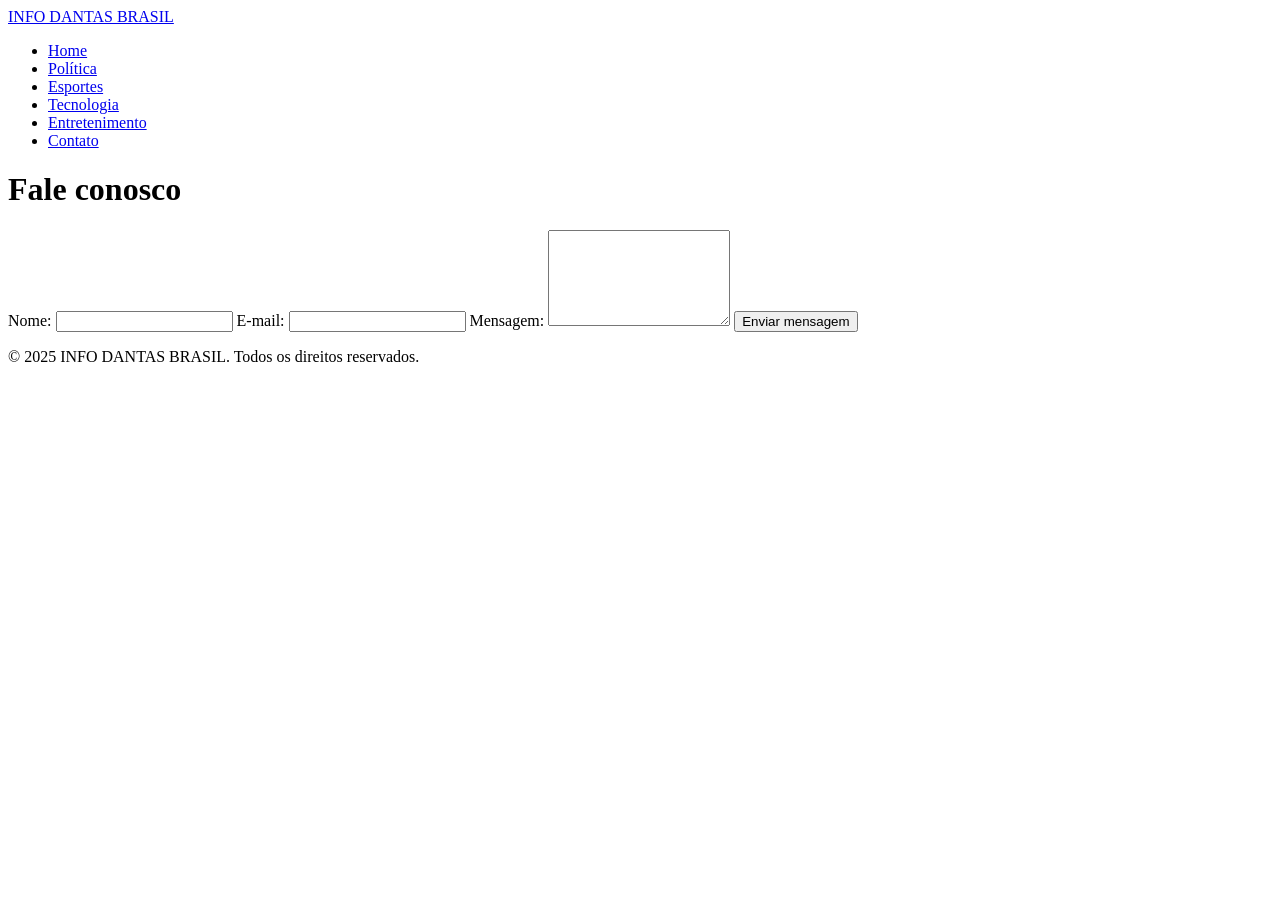
==== contato.html @ b0c91d37 "Create contato.html" ====
<!DOCTYPE html>
<html lang="pt-BR">
<head>
  <meta charset="UTF-8" />
  <meta name="viewport" content="width=device-width, initial-scale=1.0" />
  <title>Contato | Info Dantas Brasil</title>
  <link rel="stylesheet" href="css/styles.css" />
</head>
<body>
  <header>
    <div class="logo"><a href="index.html">INFO DANTAS BRASIL</a></div>
    <nav>
      <ul>
        <li><a href="index.html">Home</a></li>
        <li><a href="politica.html">Política</a></li>
        <li><a href="esportes.html">Esportes</a></li>
        <li><a href="tecnologia.html">Tecnologia</a></li>
        <li><a href="entretenimento.html">Entretenimento</a></li>
        <li><a href="contato.html" class="active">Contato</a></li>
      </ul>
    </nav>
  </header>

  <main class="container contato">
    <h1>Fale conosco</h1>
    <form action="mailto:seuemail@example.com" method="POST" enctype="text/plain">
      <label for="nome">Nome:</label>
      <input type="text" id="nome" name="nome" required />

      <label for="email">E-mail:</label>
      <input type="email" id="email" name="email" required />

      <label for="mensagem">Mensagem:</label>
      <textarea id="mensagem" name="mensagem" rows="6" required></textarea>

      <button type="submit">Enviar mensagem</button>
    </form>
  </main>

  <footer>
    <p>&copy; 2025 INFO DANTAS BRASIL. Todos os direitos reservados.</p>
  </footer>
</body>
</html>
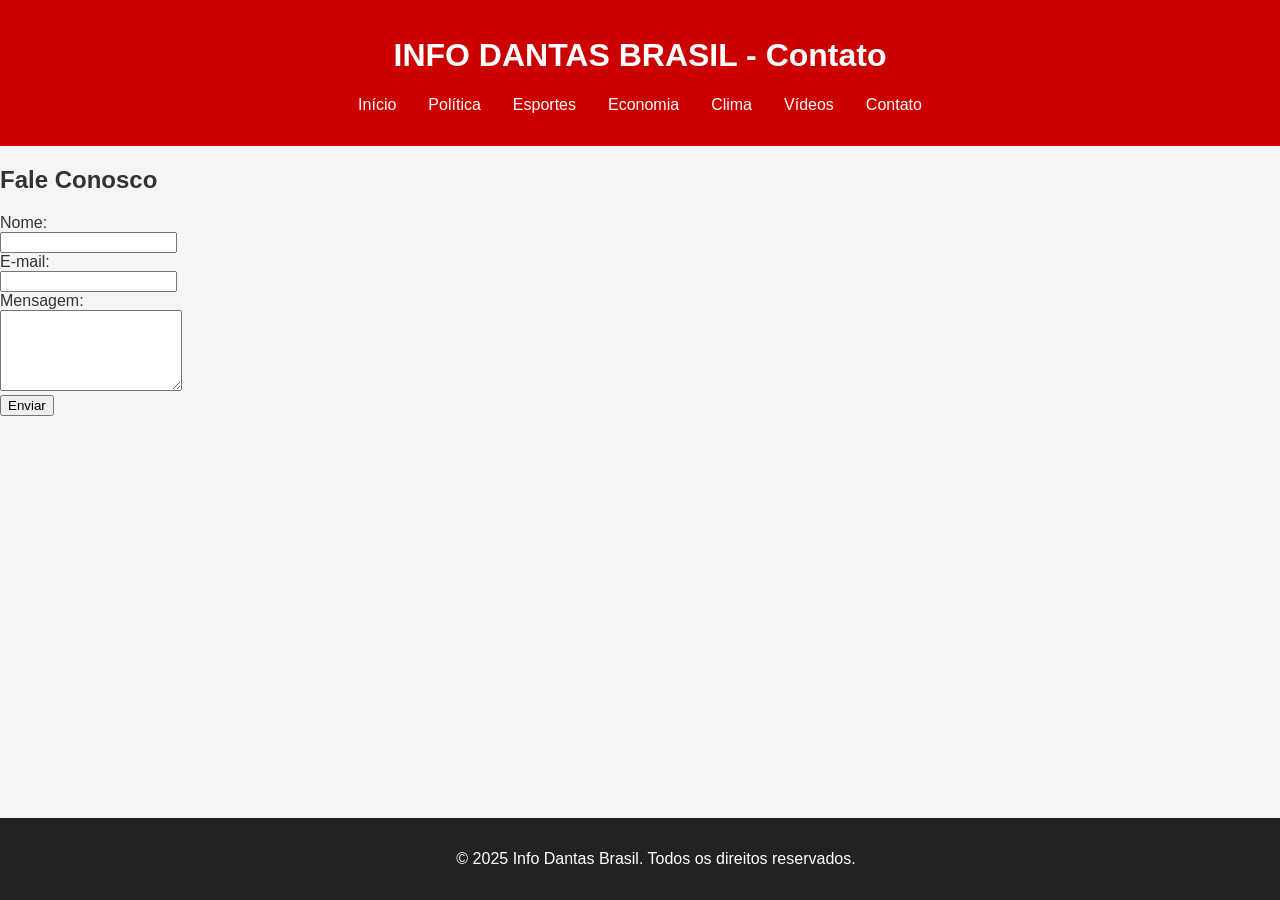
==== commit c5b03931: "Add files via upload" ====
--- a/contato.html
+++ b/contato.html
@@ -1,44 +1,42 @@
 <!DOCTYPE html>
 <html lang="pt-BR">
 <head>
-  <meta charset="UTF-8" />
-  <meta name="viewport" content="width=device-width, initial-scale=1.0" />
+  <meta charset="UTF-8">
+  <meta name="viewport" content="width=device-width, initial-scale=1.0">
   <title>Contato | Info Dantas Brasil</title>
-  <link rel="stylesheet" href="css/styles.css" />
+  <link rel="stylesheet" href="style.css" />
 </head>
 <body>
   <header>
-    <div class="logo"><a href="index.html">INFO DANTAS BRASIL</a></div>
+    <h1>INFO DANTAS BRASIL - Contato</h1>
     <nav>
       <ul>
-        <li><a href="index.html">Home</a></li>
+        <li><a href="index.html">Início</a></li>
         <li><a href="politica.html">Política</a></li>
         <li><a href="esportes.html">Esportes</a></li>
-        <li><a href="tecnologia.html">Tecnologia</a></li>
-        <li><a href="entretenimento.html">Entretenimento</a></li>
-        <li><a href="contato.html" class="active">Contato</a></li>
+        <li><a href="economia.html">Economia</a></li>
+        <li><a href="clima.html">Clima</a></li>
+        <li><a href="videos.html">Vídeos</a></li>
+        <li><a href="contato.html">Contato</a></li>
       </ul>
     </nav>
   </header>
-
-  <main class="container contato">
-    <h1>Fale conosco</h1>
-    <form action="mailto:seuemail@example.com" method="POST" enctype="text/plain">
-      <label for="nome">Nome:</label>
-      <input type="text" id="nome" name="nome" required />
-
-      <label for="email">E-mail:</label>
-      <input type="email" id="email" name="email" required />
-
-      <label for="mensagem">Mensagem:</label>
-      <textarea id="mensagem" name="mensagem" rows="6" required></textarea>
-
-      <button type="submit">Enviar mensagem</button>
-    </form>
+  <main>
+    <section class="destaques">
+      <h2>Fale Conosco</h2>
+      <form>
+        <label for="nome">Nome:</label><br>
+        <input type="text" id="nome" name="nome" required><br>
+        <label for="email">E-mail:</label><br>
+        <input type="email" id="email" name="email" required><br>
+        <label for="mensagem">Mensagem:</label><br>
+        <textarea id="mensagem" name="mensagem" rows="5" required></textarea><br>
+        <button type="submit">Enviar</button>
+      </form>
+    </section>
   </main>
-
   <footer>
-    <p>&copy; 2025 INFO DANTAS BRASIL. Todos os direitos reservados.</p>
+    <p>© 2025 Info Dantas Brasil. Todos os direitos reservados.</p>
   </footer>
 </body>
-</html>
+</html>
--- a/style.css
+++ b/style.css
@@ -0,0 +1,36 @@
+body {
+  font-family: Arial, sans-serif;
+  margin: 0;
+  padding: 0;
+  background: #f5f5f5;
+  color: #333;
+}
+header {
+  background: #cc0000;
+  color: white;
+  padding: 1rem;
+  text-align: center;
+}
+nav ul {
+  display: flex;
+  flex-wrap: wrap;
+  justify-content: center;
+  list-style: none;
+  padding: 0;
+}
+nav ul li {
+  margin: 0 1rem;
+}
+nav ul li a {
+  color: white;
+  text-decoration: none;
+}
+footer {
+  background: #222;
+  color: white;
+  text-align: center;
+  padding: 1rem;
+  position: fixed;
+  width: 100%;
+  bottom: 0;
+}
